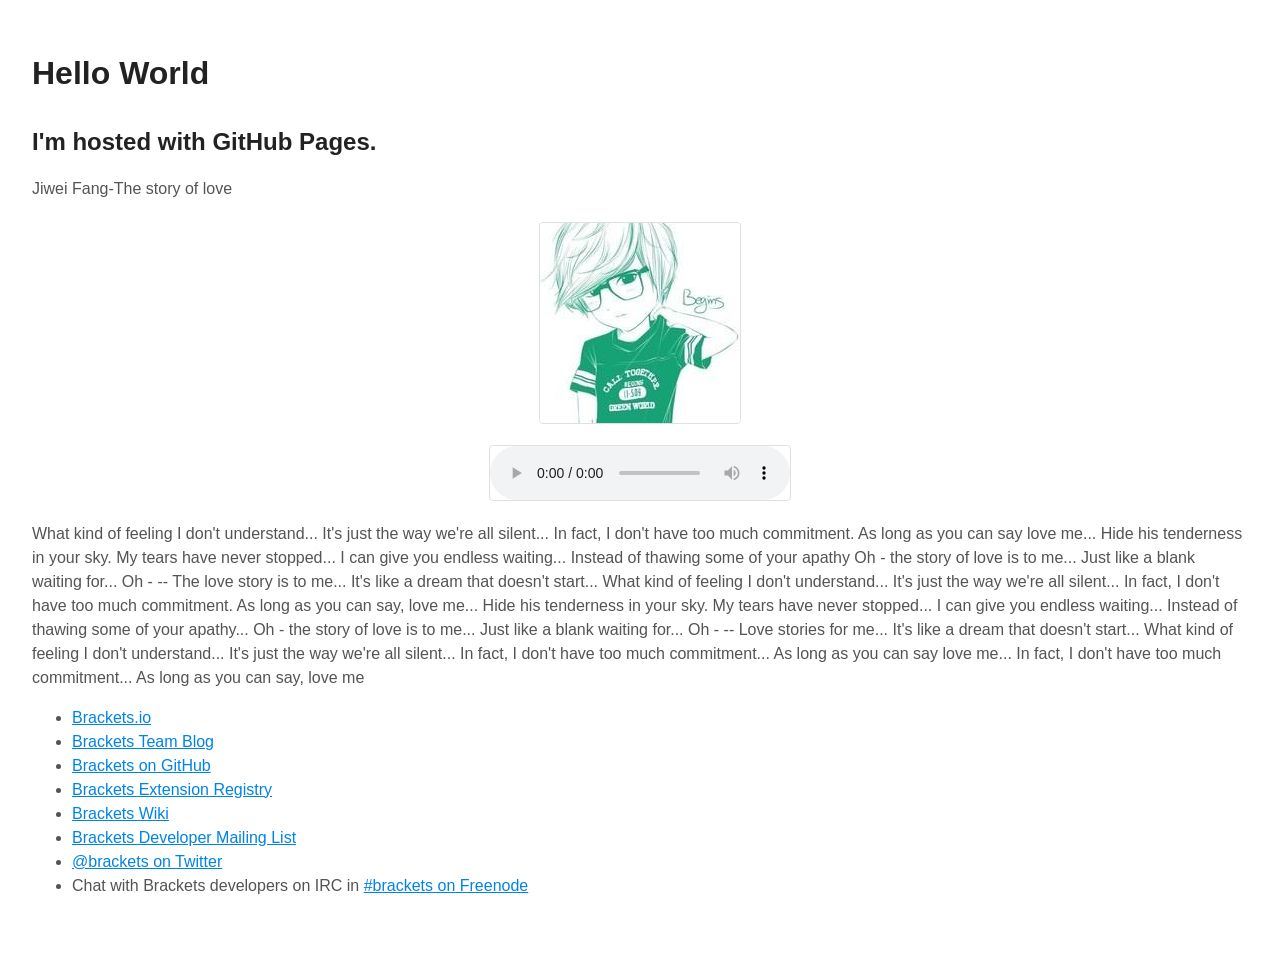
==== Jiwei Fang-The story of love.html @ d7db2698 "fang" ====
<!DOCTYPE html>
<html>
    
    <head>
        <meta charset="utf-8">
        <meta http-equiv="X-UA-Compatible" content="IE=edge">
        <title>GitHub Pages | https://lhxyz.github.io</title>
        <meta name="description" content="An interactive getting started guide for Brackets.">
        <link rel="stylesheet" href="style.css">
    </head>
    <body>
        
        <h1>Hello World</h1>
        <h2>I'm hosted with GitHub Pages.</h2>
        <p>Jiwei Fang-The story of love</p>
 
        <a href="screenshots/quick-edit.png">
            <img alt="A screenshot showing CSS Quick Edit" src="screenshots/quick-edit.png" />
        </a>
       <div class="audio">  
       <audio controls="controls" loop="loop">
  <source src="http://other.web.ra01.sycdn.kuwo.cn/resource/n3/128/29/50/1976069705.mp3" type="audio/mpeg" />
Your browser does not support the audio element.
         </audio>
       </div>
        <p class="note">
            What kind of feeling I don't understand...

It's just the way we're all silent...

In fact, I don't have too much commitment.

As long as you can say love me...

Hide his tenderness in your sky.

My tears have never stopped...

I can give you endless waiting...

Instead of thawing some of your apathy

Oh - the story of love is to me...

Just like a blank waiting for...

Oh - --

The love story is to me...

It's like a dream that doesn't start...

What kind of feeling I don't understand...

It's just the way we're all silent...

In fact, I don't have too much commitment.

As long as you can say, love me...

Hide his tenderness in your sky.

My tears have never stopped...

I can give you endless waiting...

Instead of thawing some of your apathy...

Oh - the story of love is to me...

Just like a blank waiting for...

Oh - --

Love stories for me...

It's like a dream that doesn't start...

What kind of feeling I don't understand...

It's just the way we're all silent...

In fact, I don't have too much commitment...

As long as you can say love me...

In fact, I don't have too much commitment...

As long as you can say, love me
        </p>
        
        
        <ul>
            <li><a href="http://brackets.io">Brackets.io</a></li>
            <li><a href="http://blog.brackets.io">Brackets Team Blog</a></li>
            <li><a href="https://github.com/adobe/brackets">Brackets on GitHub</a></li>
            <li><a href="https://brackets-registry.aboutweb.com">Brackets Extension Registry</a></li>
            <li><a href="https://github.com/adobe/brackets/wiki">Brackets Wiki</a></li>
            <li><a href="https://groups.google.com/forum/#!forum/brackets-dev">Brackets Developer Mailing List</a></li>
            <li><a href="https://twitter.com/brackets">@brackets on Twitter</a></li>
            <li>Chat with Brackets developers on IRC in <a href="http://webchat.freenode.net/?channels=brackets&uio=d4">#brackets on Freenode</a></li>
        </ul>
        
    </body>
</html>
---- style.css ----
html {
    background: #e6e9e9;
    background-image: linear-gradient(270deg, rgb(230, 233, 233) 0%, rgb(216, 221, 221) 100%);
    -webkit-font-smoothing: antialiased;
}

body {
    background: #fff;
    box-shadow: 0 0 2px rgba(0, 0, 0, 0.06);
    color: #545454;
    font-family: "Helvetica Neue", Helvetica, Arial, sans-serif;
    font-size: 16px;
    line-height: 1.5;
    margin: 0 auto;
    max-width: 1500px;
    padding: 2em 2em 4em;
}

h1, h2, h3, h4, h5, h6 {
    color: #222;
    font-weight: 600;
    line-height: 1.3;
}

h2 {
    margin-top: 1.3em;
}

a {
    color: #0083e8;
}

b, strong {
    font-weight: 600;
}

div {
    display: inline;
}

img,audio {
    animation: colorize 2s cubic-bezier(0, 0, .78, .36) 1;
    background: transparent;
    border: 0.10px solid rgba(0, 0, 0, 0.12);
    border-radius: 4px;
    display: block;
    margin: 1.3em auto;
    max-width: 95%;
}

@keyframes colorize {
    0% {
        -webkit-filter: grayscale(100%);
        filter: grayscale(100%);
    }
    100% {
        -webkit-filter: grayscale(0%);
        filter: grayscale(0%);
    }
}
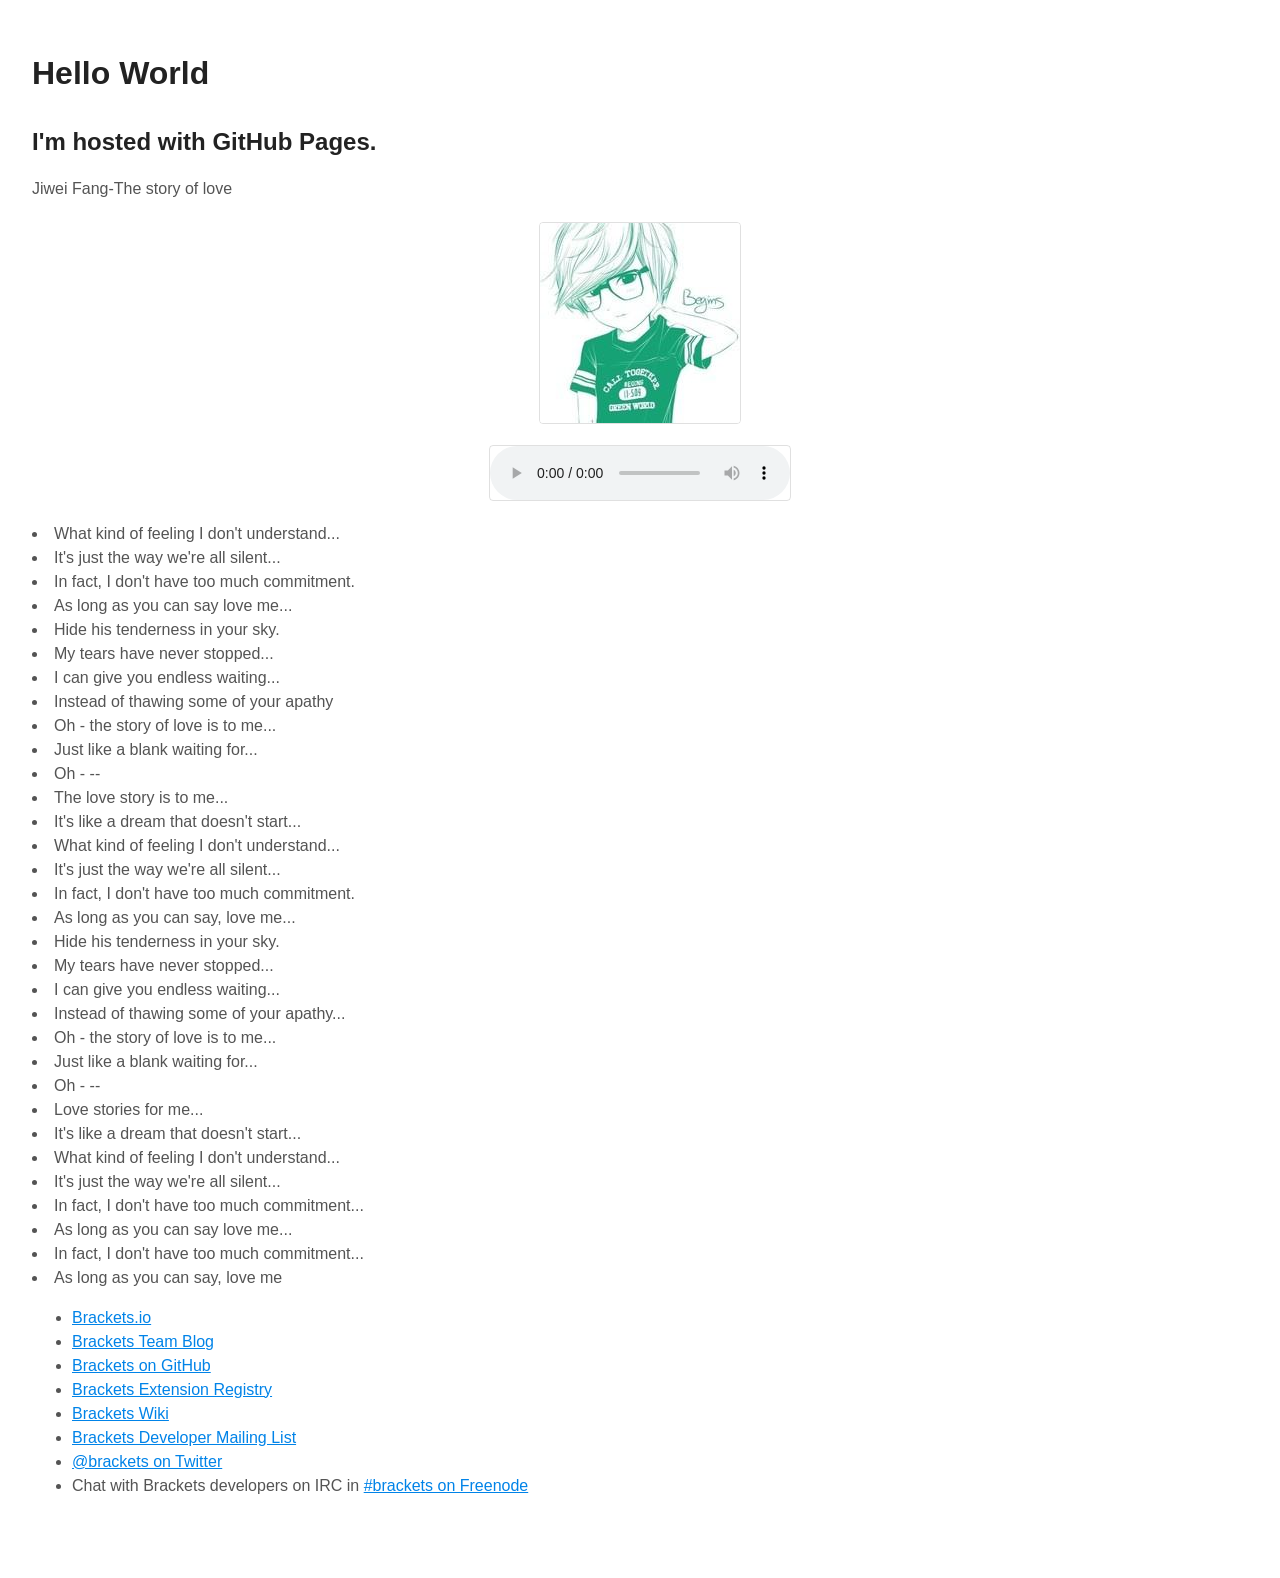
==== commit 07d457b1: "jiwei" ====
--- a/Jiwei Fang-The story of love.html
+++ b/Jiwei Fang-The story of love.html
@@ -24,69 +24,70 @@
          </audio>
        </div>
         <p class="note">
-            What kind of feeling I don't understand...
+            
+<li>What kind of feeling I don't understand...</li>
 
-It's just the way we're all silent...
+<li>It's just the way we're all silent...</li>
 
-In fact, I don't have too much commitment.
+<li>In fact, I don't have too much commitment.</li>
 
-As long as you can say love me...
+<li>As long as you can say love me...</li>
 
-Hide his tenderness in your sky.
+<li>Hide his tenderness in your sky.</li>
 
-My tears have never stopped...
+<li>My tears have never stopped...</li>
 
-I can give you endless waiting...
+<li>I can give you endless waiting...</li>
 
-Instead of thawing some of your apathy
+<li>Instead of thawing some of your apathy</li>
 
-Oh - the story of love is to me...
+<li>Oh - the story of love is to me...</li>
 
-Just like a blank waiting for...
+<li>Just like a blank waiting for...</li>
 
-Oh - --
+<li>Oh - --</li>
 
-The love story is to me...
+<li>The love story is to me...</li>
 
-It's like a dream that doesn't start...
+<li>It's like a dream that doesn't start...</li>
 
-What kind of feeling I don't understand...
+<li>What kind of feeling I don't understand...</li>
 
-It's just the way we're all silent...
+<li>It's just the way we're all silent...</li>
 
-In fact, I don't have too much commitment.
+<li>In fact, I don't have too much commitment.</li>
 
-As long as you can say, love me...
+<li>As long as you can say, love me...</li>
 
-Hide his tenderness in your sky.
+<li>Hide his tenderness in your sky.</li>
 
-My tears have never stopped...
+<li>My tears have never stopped...</li>
 
-I can give you endless waiting...
+<li>I can give you endless waiting...</li>
 
-Instead of thawing some of your apathy...
+<li>Instead of thawing some of your apathy...</li>
 
-Oh - the story of love is to me...
+<li>Oh - the story of love is to me...</li>
 
-Just like a blank waiting for...
+<li>Just like a blank waiting for...</li>
 
-Oh - --
+<li>Oh - --
 
-Love stories for me...
+<li>Love stories for me...
 
-It's like a dream that doesn't start...
+<li>It's like a dream that doesn't start...
 
-What kind of feeling I don't understand...
+<li>What kind of feeling I don't understand...
 
-It's just the way we're all silent...
+<li>It's just the way we're all silent...
 
-In fact, I don't have too much commitment...
+<li>In fact, I don't have too much commitment...
 
-As long as you can say love me...
+<li>As long as you can say love me...
 
-In fact, I don't have too much commitment...
+<li>In fact, I don't have too much commitment...
 
-As long as you can say, love me
+<li>As long as you can say, love me
         </p>
         
         
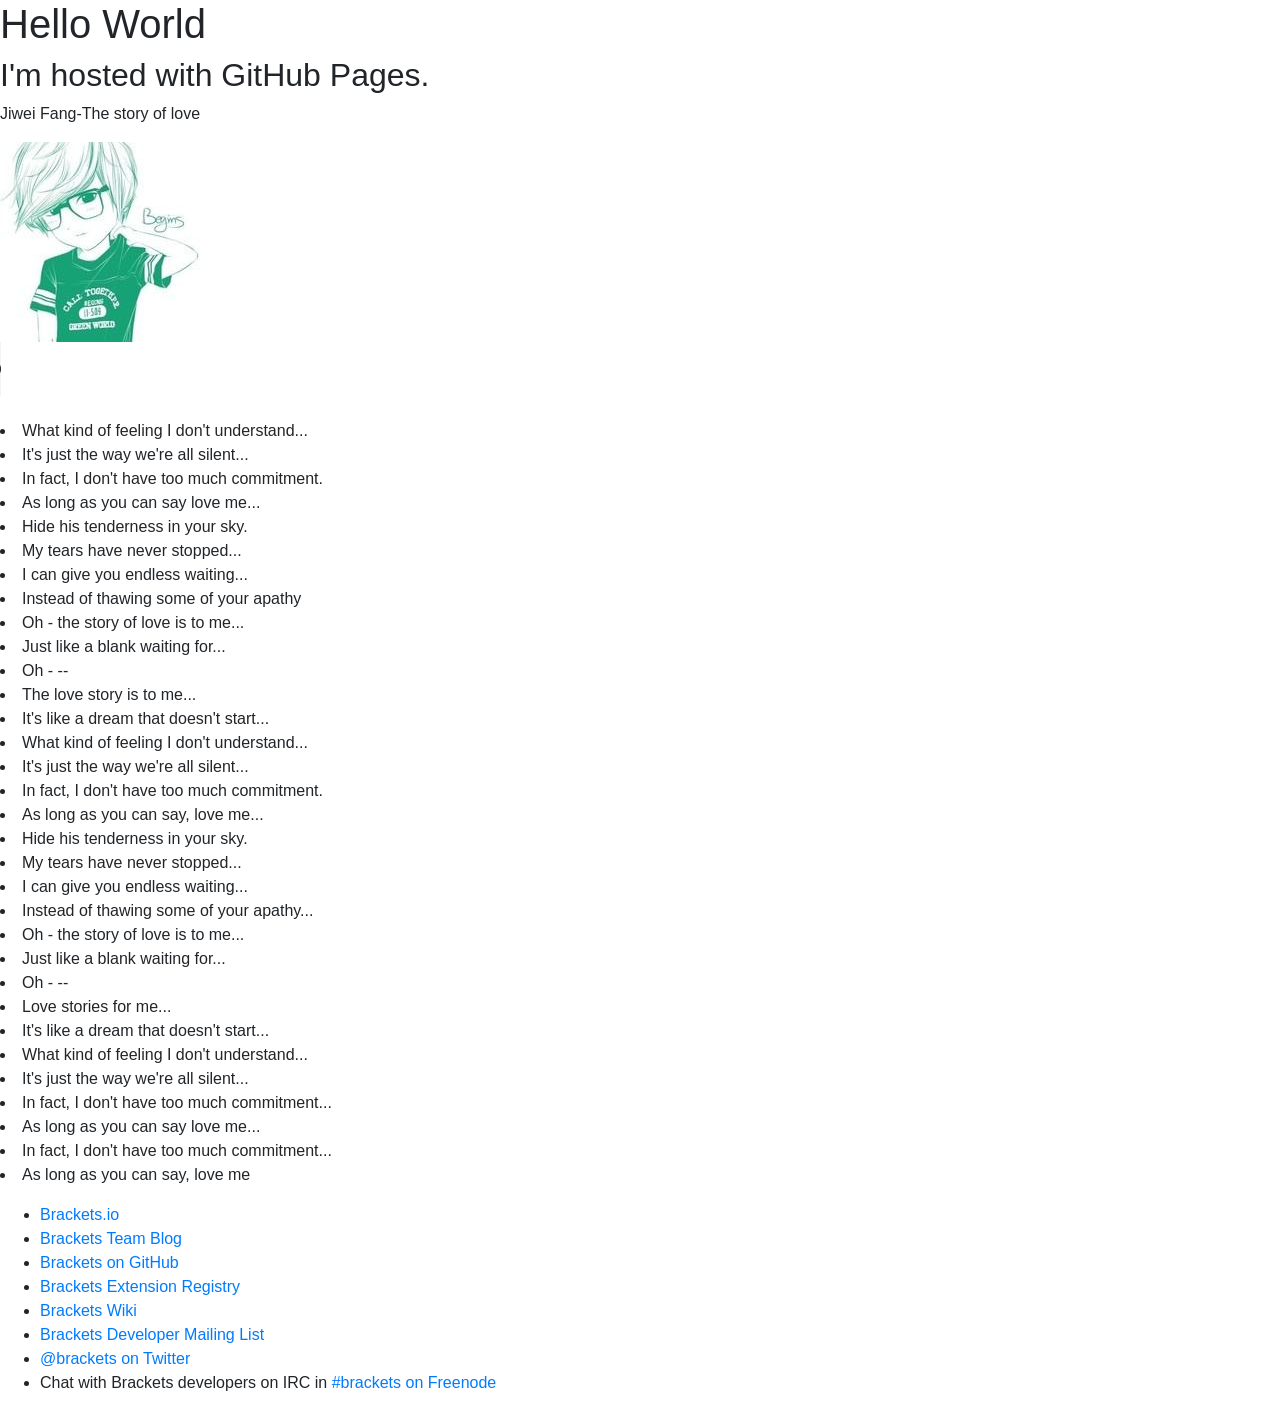
==== commit bf9a46fb: "jiwei" ====
--- a/Jiwei Fang-The story of love.html
+++ b/Jiwei Fang-The story of love.html
@@ -6,7 +6,7 @@
         <meta http-equiv="X-UA-Compatible" content="IE=edge">
         <title>GitHub Pages | https://lhxyz.github.io</title>
         <meta name="description" content="An interactive getting started guide for Brackets.">
-        <link rel="stylesheet" href="style.css">
+        <link rel="stylesheet" href="bootstrap-4.1.0-dist/css/bootstrap.min.css">
     </head>
     <body>
         
@@ -102,5 +102,9 @@
             <li>Chat with Brackets developers on IRC in <a href="http://webchat.freenode.net/?channels=brackets&uio=d4">#brackets on Freenode</a></li>
         </ul>
         
+        <script src="bootstrap-4.1.0-dist/jquery-3.3.1.min.js"></script>
+        <script src="bootstrap-4.1.0-dist/popper.min.js"></script>
+        <script src="bootstrap-4.1.0-dist/js/bootstrap.min.js"></script> 
+        
     </body>
 </html>
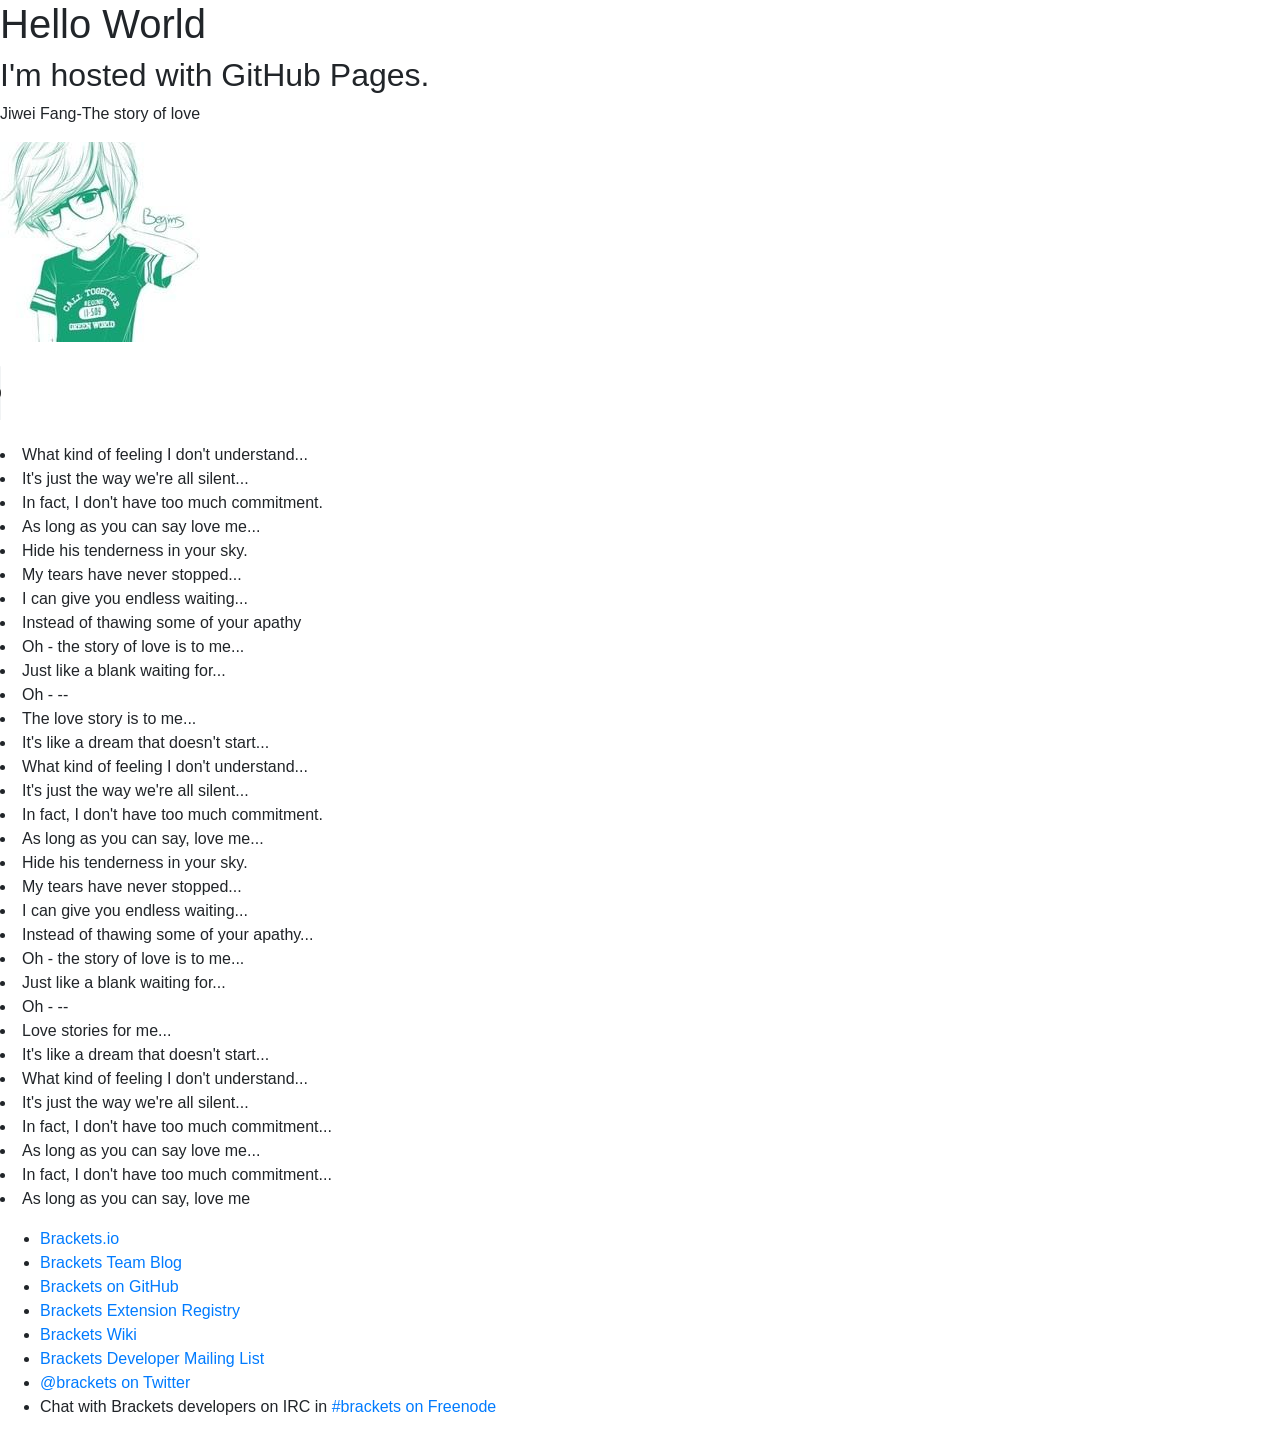
==== commit 6883d6ff: "fang" ====
--- a/Jiwei Fang-The story of love.html
+++ b/Jiwei Fang-The story of love.html
@@ -13,16 +13,22 @@
         <h1>Hello World</h1>
         <h2>I'm hosted with GitHub Pages.</h2>
         <p>Jiwei Fang-The story of love</p>
- 
+        
+    <div class="img">   
         <a href="screenshots/quick-edit.png">
             <img alt="A screenshot showing CSS Quick Edit" src="screenshots/quick-edit.png" />
         </a>
+    </div>
+        
+        <br />
+        
        <div class="audio">  
        <audio controls="controls" loop="loop">
   <source src="http://other.web.ra01.sycdn.kuwo.cn/resource/n3/128/29/50/1976069705.mp3" type="audio/mpeg" />
 Your browser does not support the audio element.
          </audio>
        </div>
+       
         <p class="note">
             
 <li>What kind of feeling I don't understand...</li>
@@ -92,7 +98,7 @@
         
         
         <ul>
-            <li><a href="http://brackets.io">Brackets.io</a></li>
+            <li><a href="index.html_">Brackets.io</a></li>
             <li><a href="http://blog.brackets.io">Brackets Team Blog</a></li>
             <li><a href="https://github.com/adobe/brackets">Brackets on GitHub</a></li>
             <li><a href="https://brackets-registry.aboutweb.com">Brackets Extension Registry</a></li>
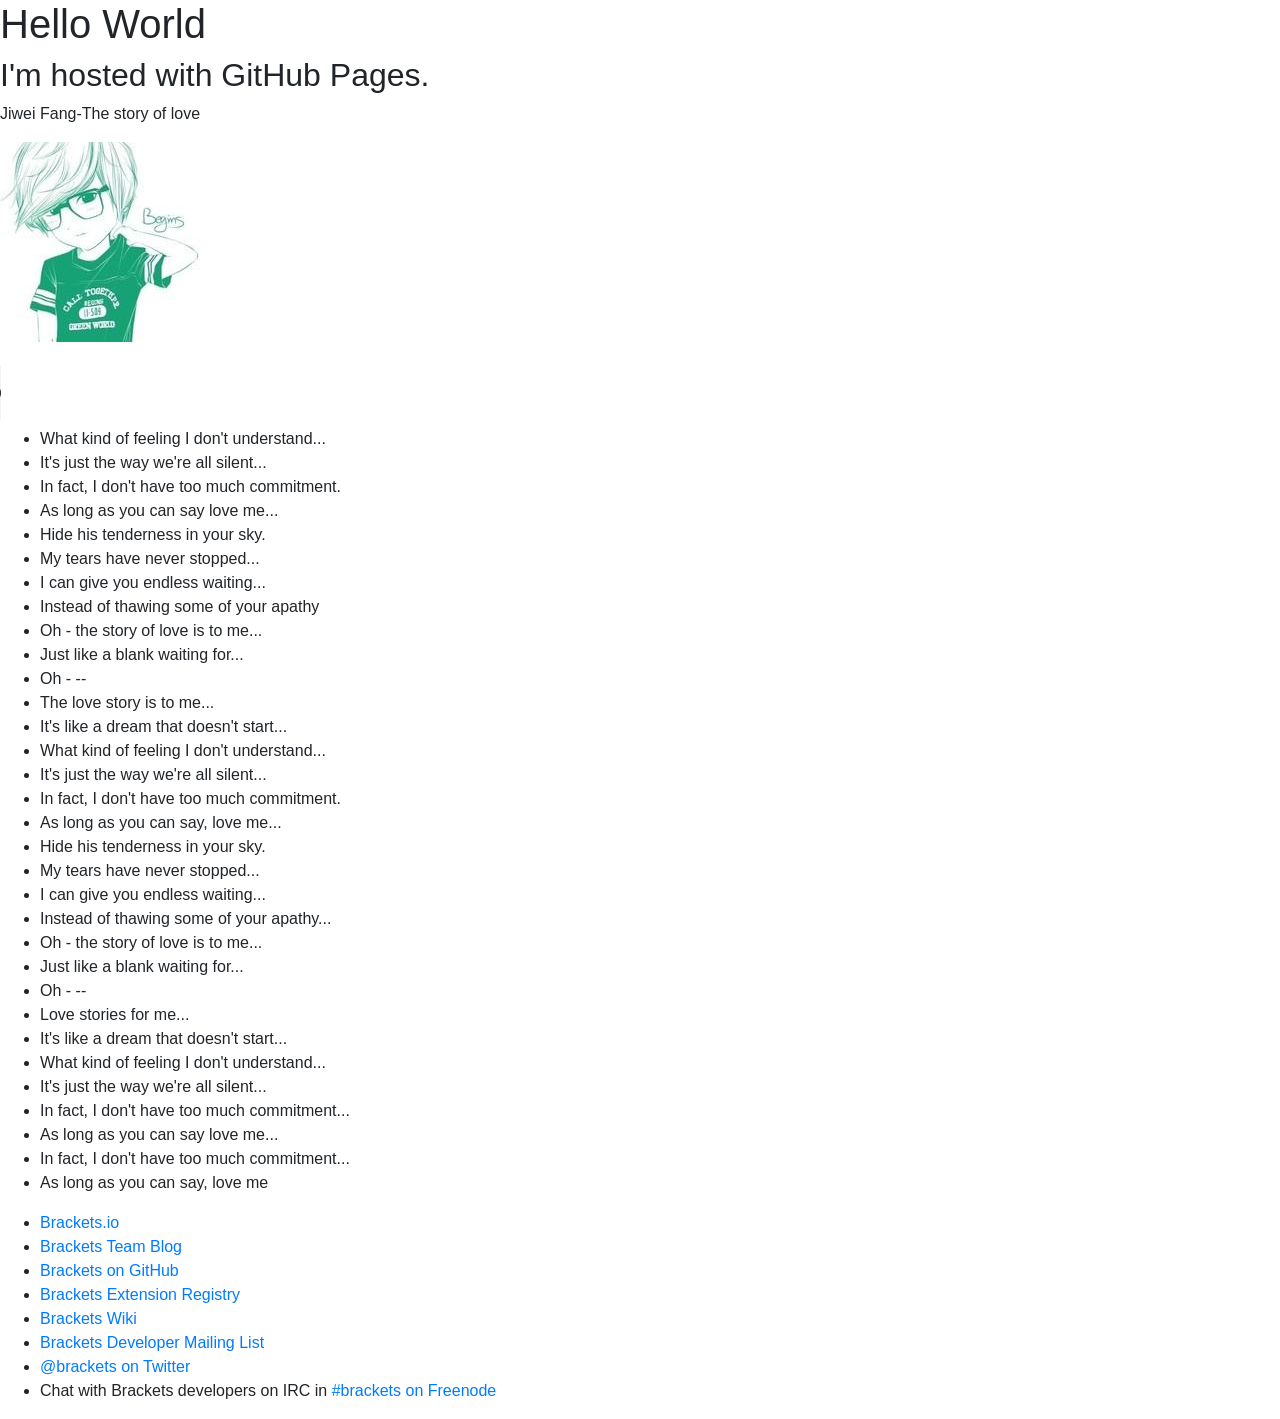
==== commit 7be033af: "lhxyz" ====
--- a/Jiwei Fang-The story of love.html
+++ b/Jiwei Fang-The story of love.html
@@ -29,8 +29,9 @@
          </audio>
        </div>
        
-        <p class="note">
-            
+<div class="note">
+ <ul>
+          
 <li>What kind of feeling I don't understand...</li>
 
 <li>It's just the way we're all silent...</li>
@@ -94,11 +95,12 @@
 <li>In fact, I don't have too much commitment...
 
 <li>As long as you can say, love me
-        </p>
-        
+    </ul>     
+</div>      
+
         
         <ul>
-            <li><a href="index.html_">Brackets.io</a></li>
+            <li><a href="lhxyz.html">Brackets.io</a></li>
             <li><a href="http://blog.brackets.io">Brackets Team Blog</a></li>
             <li><a href="https://github.com/adobe/brackets">Brackets on GitHub</a></li>
             <li><a href="https://brackets-registry.aboutweb.com">Brackets Extension Registry</a></li>
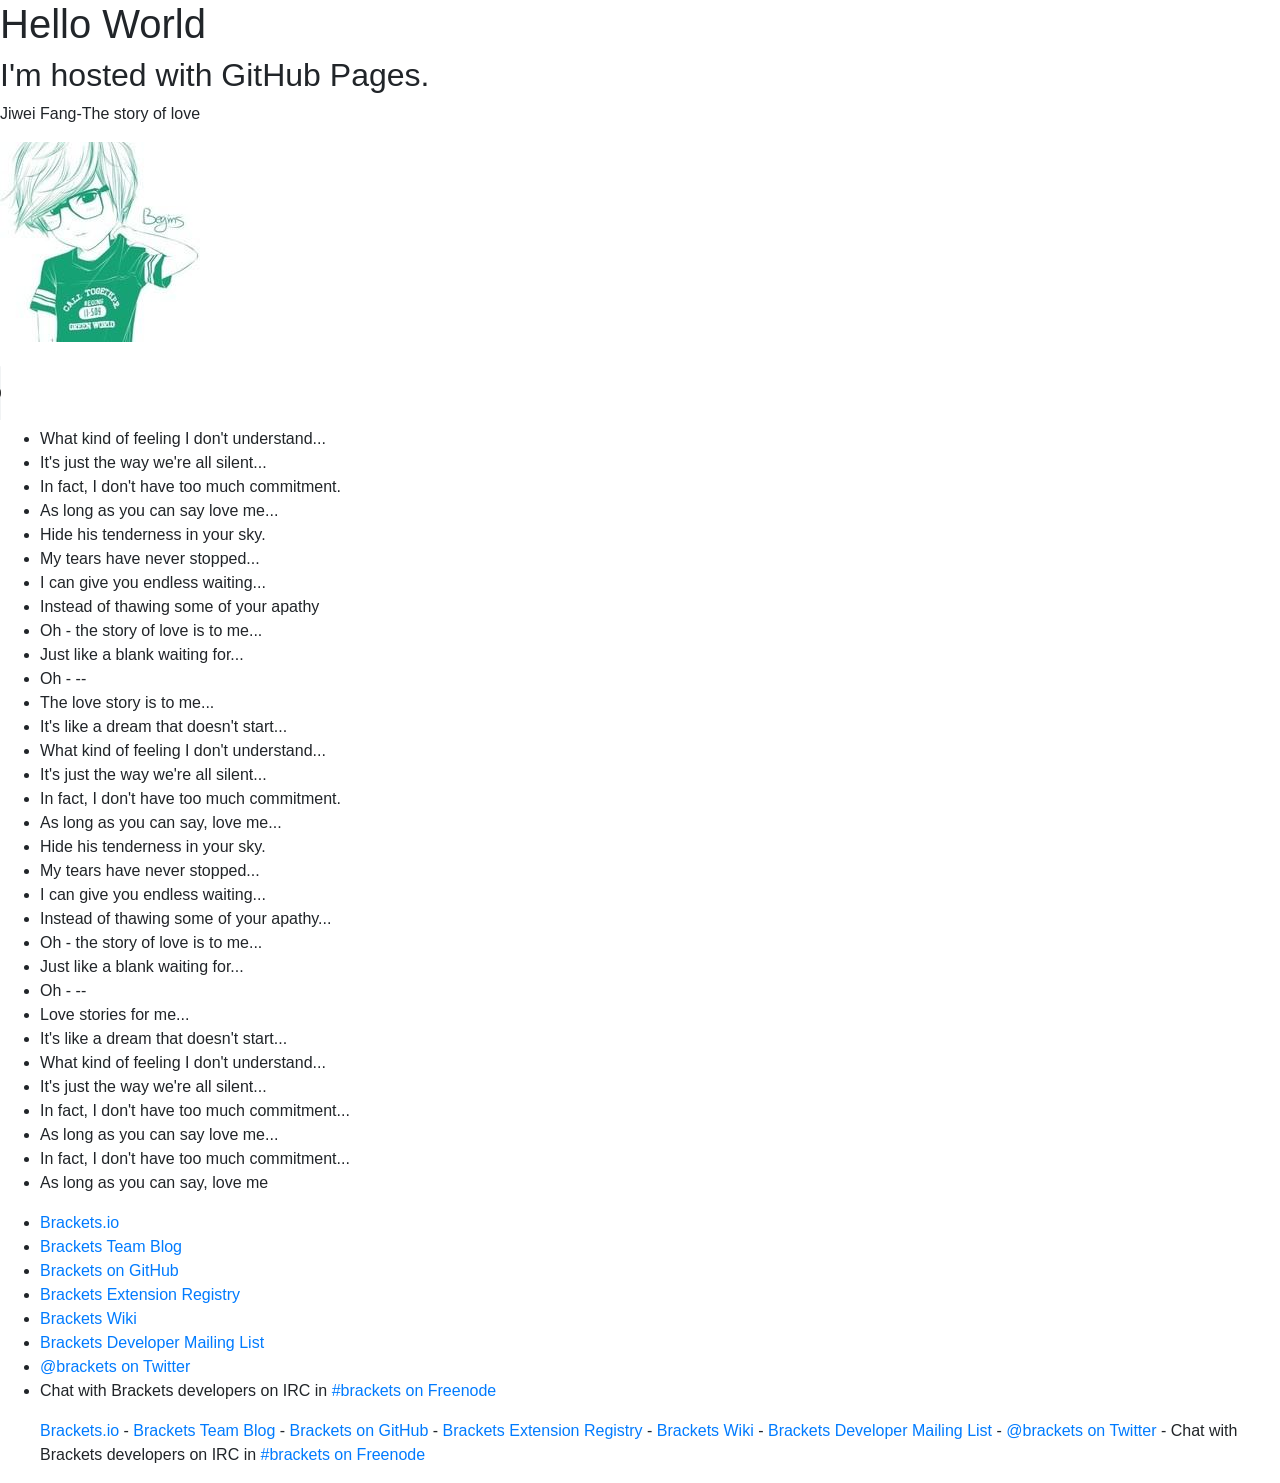
==== commit 181ecc3e: "lhxyz" ====
--- a/Jiwei Fang-The story of love.html
+++ b/Jiwei Fang-The story of love.html
@@ -1,14 +1,16 @@
 <!DOCTYPE html>
 <html>
     
-    <head>
+<head>
         <meta charset="utf-8">
-        <meta http-equiv="X-UA-Compatible" content="IE=edge">
+     
         <title>GitHub Pages | https://lhxyz.github.io</title>
-        <meta name="description" content="An interactive getting started guide for Brackets.">
+      
         <link rel="stylesheet" href="bootstrap-4.1.0-dist/css/bootstrap.min.css">
-    </head>
-    <body>
+        
+</head>
+    
+<body>
         
         <h1>Hello World</h1>
         <h2>I'm hosted with GitHub Pages.</h2>
@@ -98,7 +100,7 @@
     </ul>     
 </div>      
 
-        
+      <div class="link"> 
         <ul>
             <li><a href="lhxyz.html">Brackets.io</a></li>
             <li><a href="http://blog.brackets.io">Brackets Team Blog</a></li>
@@ -109,10 +111,24 @@
             <li><a href="https://twitter.com/brackets">@brackets on Twitter</a></li>
             <li>Chat with Brackets developers on IRC in <a href="http://webchat.freenode.net/?channels=brackets&uio=d4">#brackets on Freenode</a></li>
         </ul>
+        </div>
+        <div class="link">
+          <ul>
+            <a href="lhxyz.html">Brackets.io</a> -
+            <a href="http://blog.brackets.io">Brackets Team Blog</a> -
+            <a href="https://github.com/adobe/brackets">Brackets on GitHub</a> -
+            <a href="https://brackets-registry.aboutweb.com">Brackets Extension Registry</a> -
+            <a href="https://github.com/adobe/brackets/wiki">Brackets Wiki</a> -
+            <a href="https://groups.google.com/forum/#!forum/brackets-dev">Brackets Developer Mailing List</a> -
+            <a href="https://twitter.com/brackets">@brackets on Twitter</a> -
+            Chat with Brackets developers on IRC in <a href="http://webchat.freenode.net/?channels=brackets&uio=d4">#brackets on Freenode</a>
+        </ul>
+        
+        </div> 
         
         <script src="bootstrap-4.1.0-dist/jquery-3.3.1.min.js"></script>
         <script src="bootstrap-4.1.0-dist/popper.min.js"></script>
         <script src="bootstrap-4.1.0-dist/js/bootstrap.min.js"></script> 
         
-    </body>
+</body>
 </html>
